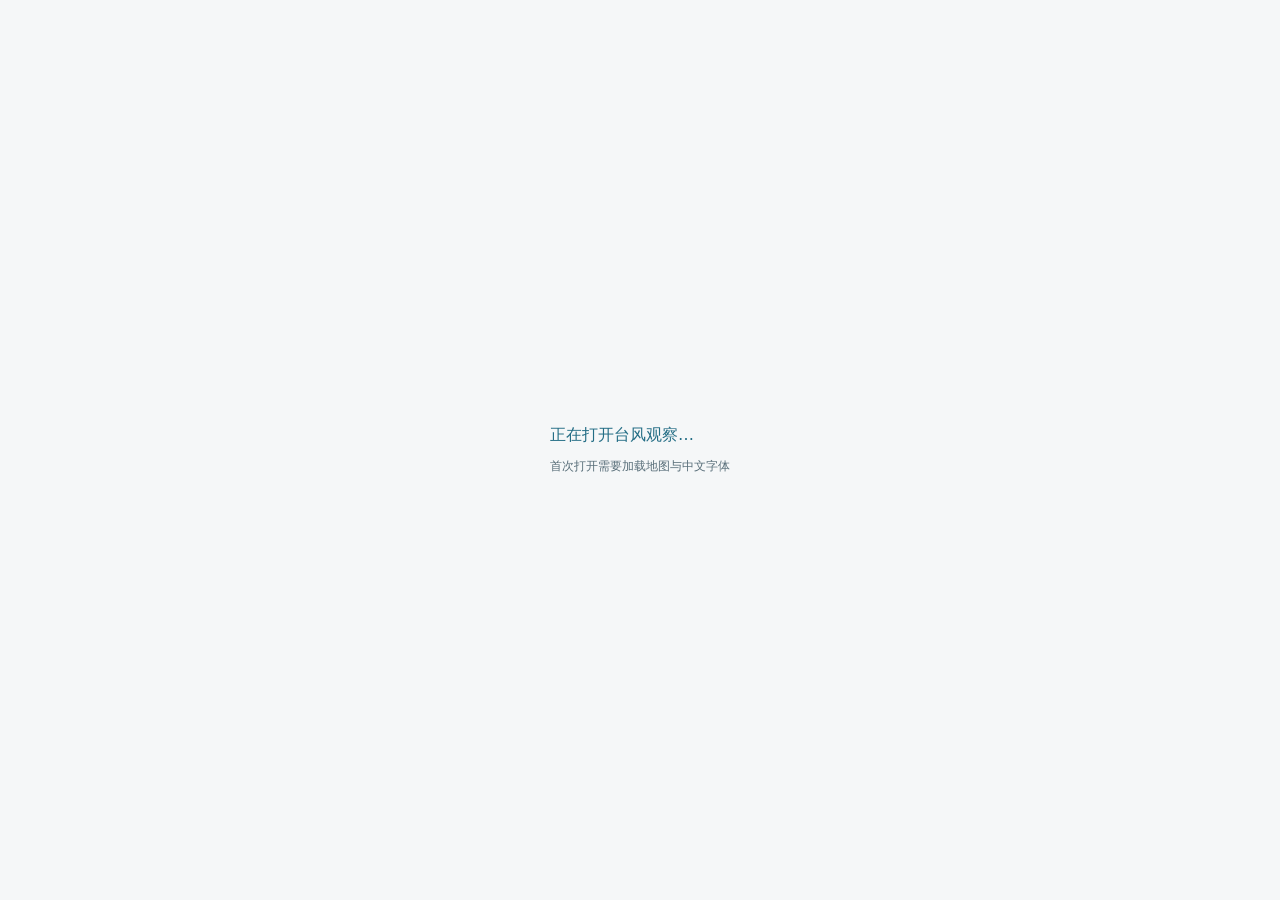
==== app/web/index.html @ a1946978 "feat: publish unified Flutter web frontend" ====
<!DOCTYPE html>
<html lang="zh-CN">
<head>
  <base href="$FLUTTER_BASE_HREF">
  <meta charset="UTF-8">
  <meta name="viewport" content="width=device-width, initial-scale=1">
  <meta name="description" content="台风观察：查看台风名称、中心位置、风力、移动方向及真实路径。所有时间均为北京时间。">
  <meta name="theme-color" content="#236d85">
  <meta name="color-scheme" content="light">
  <link rel="icon" type="image/svg+xml" href="favicon.svg">
  <link rel="manifest" href="manifest.json">
  <title>台风观察 · 实况与路径</title>
  <style>html,body{margin:0;background:#f5f7f8}#loading{position:fixed;inset:0;display:grid;place-content:center;font:16px system-ui,sans-serif;color:#236d85}#loading small{margin-top:12px;font-size:12px;color:#586e79}</style>
</head>
<body>
  <div id="loading" role="status">正在打开台风观察…<small>首次打开需要加载地图与中文字体</small></div>
  <script>window.addEventListener('flutter-first-frame',()=>document.getElementById('loading')?.remove());</script>
  <script src="flutter_bootstrap.js" async></script>
</body>
</html>
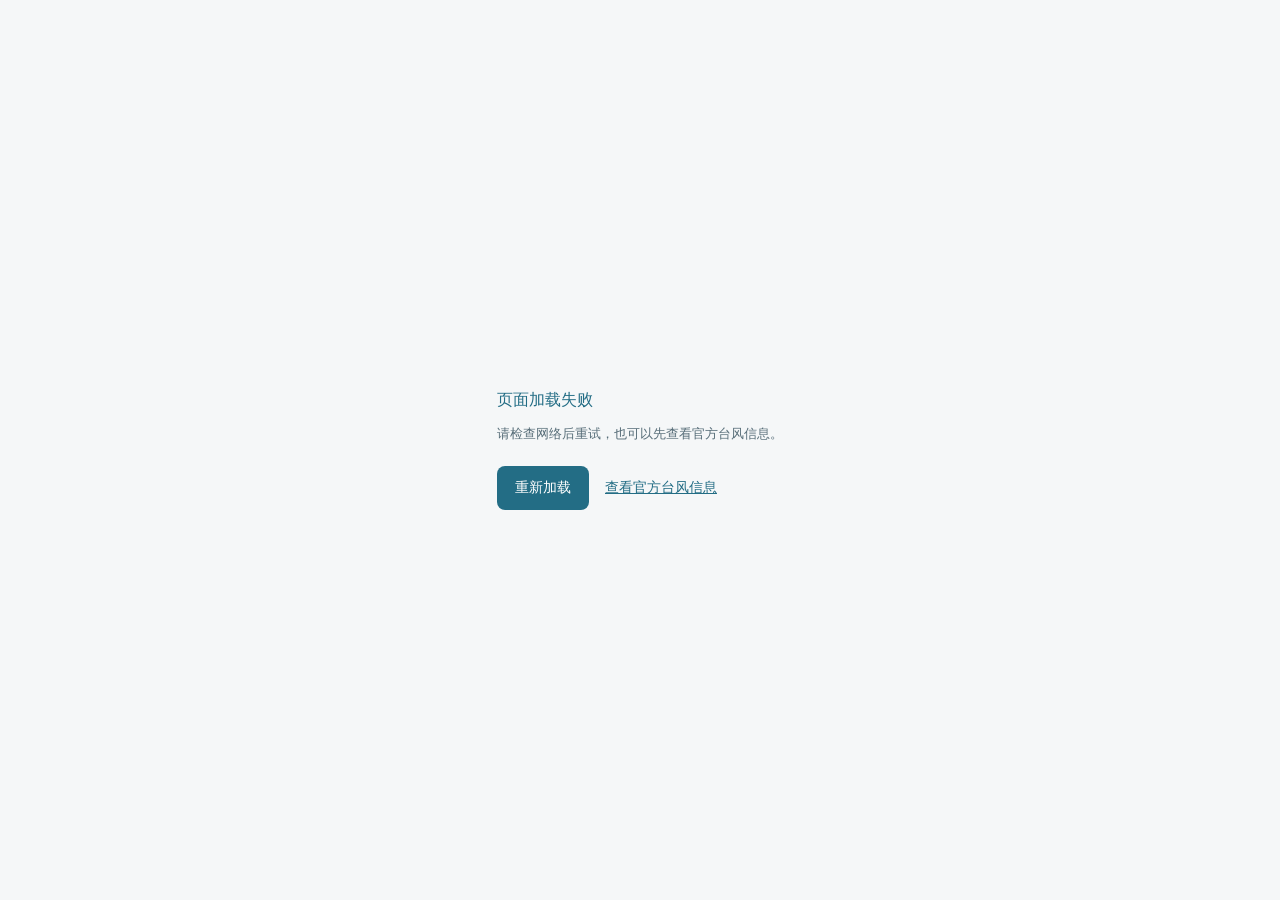
==== commit 36810546: "fix: speed up Flutter startup and provide loading recovery" ====
--- a/app/web/index.html
+++ b/app/web/index.html
@@ -9,12 +9,48 @@
   <meta name="color-scheme" content="light">
   <link rel="icon" type="image/svg+xml" href="favicon.svg">
   <link rel="manifest" href="manifest.json">
+  <link rel="preload" href="assets/assets/fonts/NotoSansSC-Regular.otf" as="fetch" type="font/otf" crossorigin>
   <title>台风观察 · 实况与路径</title>
-  <style>html,body{margin:0;background:#f5f7f8}#loading{position:fixed;inset:0;display:grid;place-content:center;font:16px system-ui,sans-serif;color:#236d85}#loading small{margin-top:12px;font-size:12px;color:#586e79}</style>
+  <style>html,body{margin:0;background:#f5f7f8}#loading{position:fixed;inset:0;display:grid;place-content:center;padding:24px;font:16px system-ui,sans-serif;color:#236d85}#loading small{max-width:28em;margin-top:12px;font-size:13px;line-height:1.7;color:#586e79}#startup-actions{margin-top:20px;font-size:14px}#startup-actions[hidden]{display:none}#startup-actions button{min-height:44px;padding:0 18px;margin-right:16px;border:0;border-radius:8px;background:#236d85;color:white;font:inherit;cursor:pointer}#startup-actions a{color:#236d85}</style>
 </head>
 <body>
-  <div id="loading" role="status">正在打开台风观察…<small>首次打开需要加载地图与中文字体</small></div>
-  <script>window.addEventListener('flutter-first-frame',()=>document.getElementById('loading')?.remove());</script>
-  <script src="flutter_bootstrap.js" async></script>
+  <div id="loading" role="status">
+    <div id="startup-status">正在加载台风观察…</div>
+    <small id="startup-detail">首次打开需要下载页面资源，请稍候。</small>
+    <div id="startup-actions" hidden><button type="button" onclick="location.reload()">重新加载</button><a href="https://www.scsweather.com/Home/Typhoon" target="_blank" rel="noopener noreferrer">查看官方台风信息</a></div>
+  </div>
+  <script id="startup">
+    const panel=document.getElementById('loading');
+    const status=document.getElementById('startup-status');
+    const detail=document.getElementById('startup-detail');
+    const actions=document.getElementById('startup-actions');
+    let ready=false,failed=false;
+    const slowTimer=setTimeout(()=>{
+      if(ready||failed)return;
+      detail.textContent='当前网络加载较慢，可以继续等待或重新加载。';
+      actions.hidden=false;
+    },15000);
+    window.typhoonStartup={
+      stage(message){if(!ready&&!failed)status.textContent=message;},
+      fail(){
+        if(ready)return;
+        failed=true;
+        clearTimeout(slowTimer);
+        status.textContent='页面加载失败';
+        detail.textContent='请检查网络后重试，也可以先查看官方台风信息。';
+        actions.hidden=false;
+      }
+    };
+    window.addEventListener('flutter-first-frame',()=>{
+      ready=true;
+      clearTimeout(slowTimer);
+      panel.remove();
+    },{once:true});
+    // The SDK resolves load() before its dynamically inserted entrypoint arrives.
+    window.addEventListener('error',(event)=>{
+      if(event.target?.tagName==='SCRIPT'||event.error)window.typhoonStartup.fail();
+    },true);
+  </script>
+  <script id="flutter-boot">{{flutter_bootstrap_js}}</script>
 </body>
 </html>
